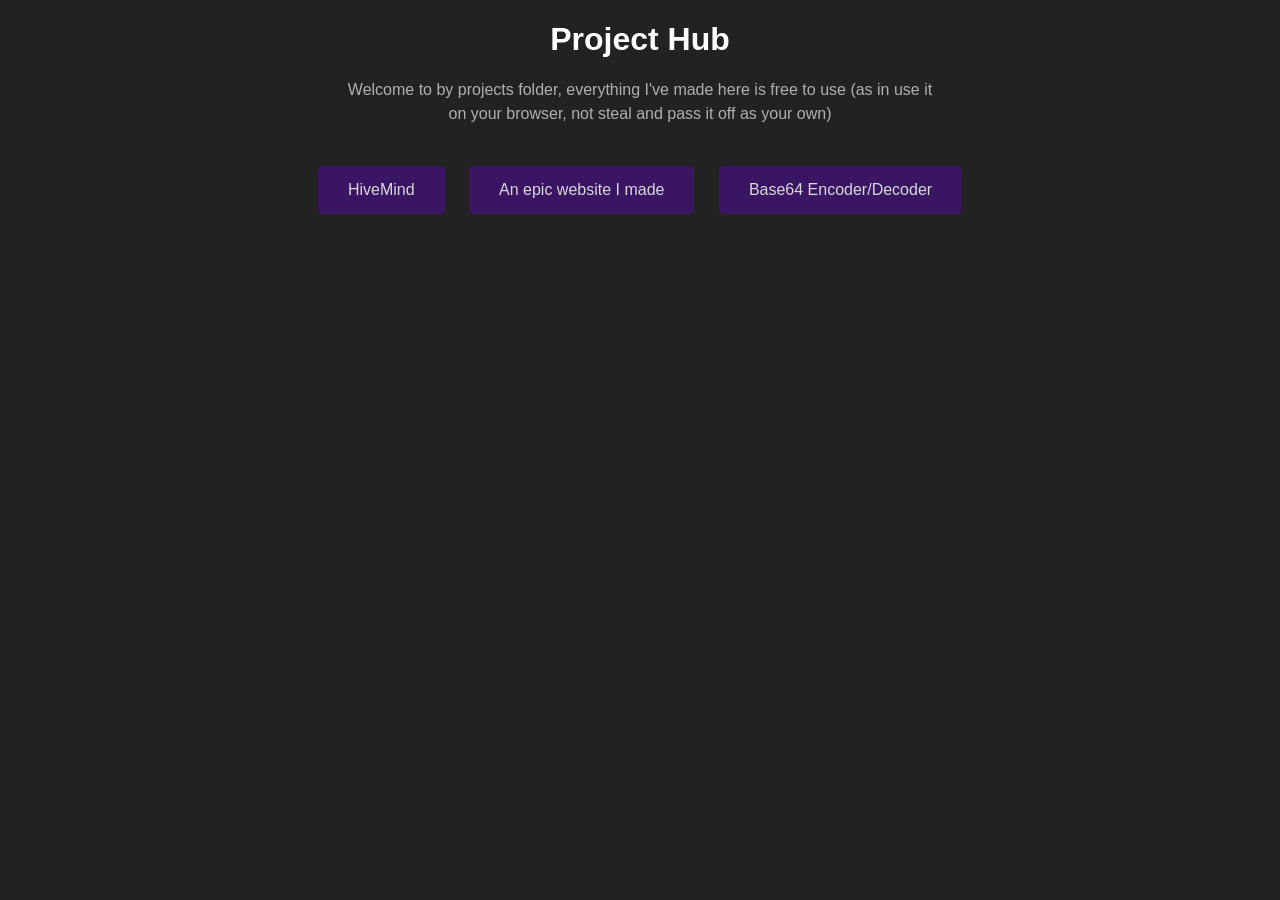
==== index.html @ d94891c3 "new website / hub re-design" ====
<!DOCTYPE html>
<html lang="en">
    <head>
        <meta charset="UTF-8">
        <meta name="viewport" content="width=device-width, initial-scale=1.0">
        <title>Project Hub</title>
        <style>
            body {
                font-family: Arial, Helvetica, sans-serif;
                text-align: center;
                margin: 20px;
                background-color: #222222;
                color: #b0b0b0;
            }
            h1 {
                color: #ffffff;
                margin-bottom: 20px
            }
            p {
                max-width: 600px;
                margin: 0 auto 30px auto;
                line-height: 1.5;
            }
            .button {
                display: inline-block;
                margin: 10px;
                padding: 15px 30px;
                font-size: 16px;
                color: #d8d8d8;
                background-color: #3a1564;
                text-decoration: none;
                border-radius: 5px;
                trainsition: opacity 0.2s ease-in-out;
            }
            .button:hover {
                opacity: 0.8;
            }
        </style>
    </head>
    <body>
        <h1>Project Hub</h1>
        <p>Welcome to by projects folder, everything I've made here is free to use (as in use it on your browser, not steal and pass it off as your own)</p>

        <a href="/hivemind" class="button">HiveMind</a>
        <a href="/my-website" class="button">An epic website I made</a>
        <a href="/base64-encoder-decoder" class="button">Base64 Encoder/Decoder</a>
    </body>
</html>
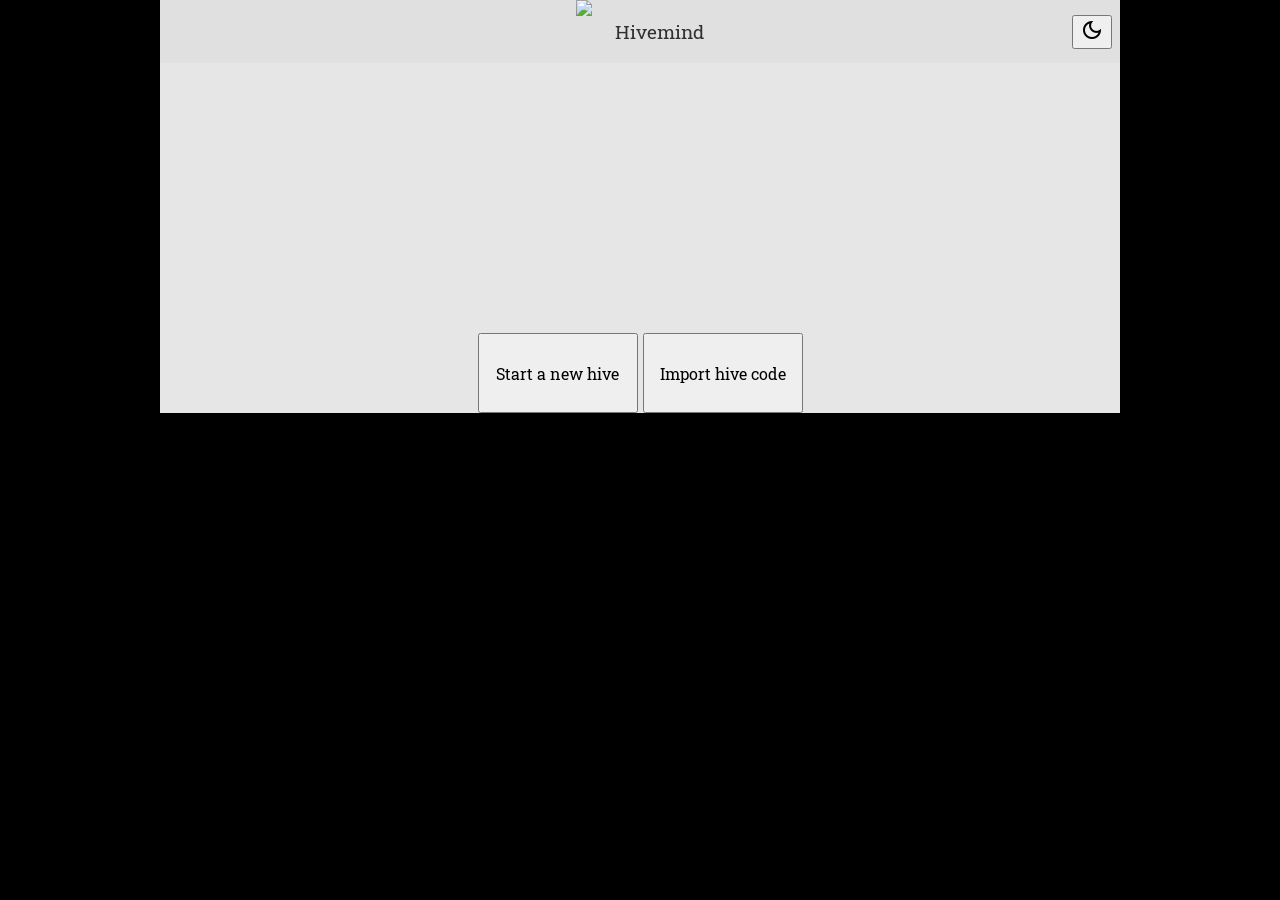
==== commit ca3d5905: "dsa" ====
--- a/index.html
+++ b/index.html
@@ -1,48 +1,363 @@
 <!DOCTYPE html>
 <html lang="en">
-    <head>
-        <meta charset="UTF-8">
-        <meta name="viewport" content="width=device-width, initial-scale=1.0">
-        <title>Project Hub</title>
-        <style>
-            body {
-                font-family: Arial, Helvetica, sans-serif;
-                text-align: center;
-                margin: 20px;
-                background-color: #222222;
-                color: #b0b0b0;
-            }
-            h1 {
-                color: #ffffff;
-                margin-bottom: 20px
-            }
-            p {
-                max-width: 600px;
-                margin: 0 auto 30px auto;
-                line-height: 1.5;
-            }
-            .button {
-                display: inline-block;
-                margin: 10px;
-                padding: 15px 30px;
-                font-size: 16px;
-                color: #d8d8d8;
-                background-color: #3a1564;
-                text-decoration: none;
-                border-radius: 5px;
-                trainsition: opacity 0.2s ease-in-out;
-            }
-            .button:hover {
-                opacity: 0.8;
-            }
-        </style>
-    </head>
-    <body>
-        <h1>Project Hub</h1>
-        <p>Welcome to by projects folder, everything I've made here is free to use (as in use it on your browser, not steal and pass it off as your own)</p>
-
-        <a href="/hivemind" class="button">HiveMind</a>
-        <a href="/my-website" class="button">An epic website I made</a>
-        <a href="/base64-encoder-decoder" class="button">Base64 Encoder/Decoder</a>
-    </body>
+<head>
+    <meta charset="UTF-8">
+    <meta http-equiv="X-UA-Compatible" content="IE=edge">
+    <meta name="viewport" content="width=device-width, height=device-height,  initial-scale=1.0, user-scalable=no;user-scalable=0;"/>
+    <meta property="og:type" content="website">
+    <meta property="og:site_name" content="hivemind">
+    <meta property="og:title" content="hivemind">
+    <meta property="og:description" content="create and share hives for bee swarm simulator!">
+    <meta property="og:image" content="https://t4styl.github.io/hivemind/assets/favicon_svg.svg">
+    <title>Hivemind</title>
+    <link rel="stylesheet" href="https://fonts.googleapis.com/css2?family=Material+Symbols+Outlined:opsz,wght,FILL,GRAD@20..48,100..700,0..1,-50..200" />
+    <link rel="stylesheet" href="style.css">
+    <link rel="icon" href="assets/favicon_svg.svg">
+</head>
+<body>
+    <header>
+        <img src="assets/favicon_svg.svg" id="hivemind_icon"/>
+        <p id="headerTitle">Hivemind</p>
+        <div id="darkToggle">
+            <button id="darkMode" data-status="active">
+                <span class="material-symbols-outlined button_dark">dark_mode</span>
+            </button>
+            <button id="lightMode" data-status="inactive">
+                <span class="material-symbols-outlined button_light">light_mode</span>
+            </button>
+        </div>
+    </header>
+    <div id="menu" data-status="active">
+        <div class="canvasContainer"></div>
+        <div class="toolPanel">
+            <button id="appButton-1" class="appButton">Start a new hive</button>
+            <button id="appButton-2" class="appButton" data-status="inactive">Continue working on saved hive</button>
+            <button id="appButton-3" class="appButton">Import hive code</button>
+        </div>
+    </div>
+    <div id="app" data-status="inactive">
+        <div class="canvasContainer"></div>
+        <div class="beePanel">
+            <div id="multSeltCon"></div>
+            <div id="general">
+                <div class="beeHead">
+                    <p class="beeTitle">General</p>
+                    <button id="generalMax" class="minMax" data-status="inactive">
+                        <span class="material-symbols-outlined">
+                        add
+                        </span>
+                    </button>
+                    <button id="generalMin" class="minMax" data-status="active">
+                        <span class="material-symbols-outlined">
+                        remove
+                        </span>
+                    </button>
+                </div>
+                <div id="bees-general" class="bee-section" data-status="active">
+                    <button id="btn-U">Empty slot</button>
+                    <button id="btn-LVL">Set Level</button>
+                    <button id="btn-FLIP">Flip Gifted Value</button>
+                    <button id="removeBeequip">Remove Beequip</button>
+                </div>
+            </div>
+            <div id="commonBees">
+                <div class="beeHead">
+                    <p class="beeTitle">Common Bees</p>
+                    <button id="commonMax" class="minMax" data-status="inactive">
+                        <span class="material-symbols-outlined">
+                        add
+                        </span>
+                    </button>
+                    <button id="commonMin" class="minMax" data-status="active">
+                        <span class="material-symbols-outlined">
+                        remove
+                        </span>
+                    </button>
+                </div>
+                <div id="bees-common" class="bee-section" data-status="active">
+                    <button id="btn-BA">Basic Bee</button>
+                </div>
+            </div>
+            <div id="rareBees">
+                <div class="beeHead">
+                    <p class="beeTitle">Rare Bees</p>
+                    <button id="rareMax" class="minMax" data-status="inactive">
+                        <span class="material-symbols-outlined">
+                        add
+                        </span>
+                    </button>
+                    <button id="rareMin" class="minMax" data-status="active">
+                        <span class="material-symbols-outlined">
+                        remove
+                        </span>
+                    </button>
+                </div>
+                <div id="bees-rare" class="bee-section" data-status="active">
+                    <button id="btn-BO">Bomber Bee</button>
+                    <button id="btn-BR">Brave Bee</button>
+                    <button id="btn-BU">Bumble Bee</button>
+                    <button id="btn-CO">Cool Bee</button>
+                    <button id="btn-HA">Hasty Bee</button>
+                    <button id="btn-LO">Looker Bee</button>
+                    <button id="btn-RA">Rad Bee</button>
+                    <button id="btn-RAS">Rascal Bee</button>
+                    <button id="btn-ST">Stubborn Bee</button>
+                </div>
+            </div>
+            <div id="epicBees">
+                <div class="beeHead">
+                    <p class="beeTitle">Epic Bees</p>
+                    <button id="epicMax" class="minMax" data-status="inactive">
+                        <span class="material-symbols-outlined">
+                        add
+                        </span>
+                    </button>
+                    <button id="epicMin" class="minMax" data-status="active">
+                        <span class="material-symbols-outlined">
+                        remove
+                        </span>
+                    </button>
+                </div>
+                <div id="bees-epic" class="bee-section" data-status="active">
+                    <button id="btn-BUB">Bubble Bee</button>
+                    <button id="btn-BUC">Bucko Bee</button>
+                    <button id="btn-COM">Commander Bee</button>
+                    <button id="btn-DE">Demo Bee</button>
+                    <button id="btn-EX">Exhausted Bee</button>
+                    <button id="btn-FI">Fire Bee</button>
+                    <button id="btn-FR">Frosty Bee</button>
+                    <button id="btn-HO">Honey Bee</button>
+                    <button id="btn-RAG">Rage Bee</button>
+                    <button id="btn-RI">Riley Bee</button>
+                    <button id="btn-SH">Shocked Bee</button>
+                </div>
+            </div>
+            <div id="legendBees">
+                <div class="beeHead">
+                    <p class="beeTitle">Legendary Bees</p>
+                    <button id="legendMax" class="minMax" data-status="inactive">
+                        <span class="material-symbols-outlined">
+                        add
+                        </span>
+                    </button>
+                    <button id="legendMin" class="minMax" data-status="active">
+                        <span class="material-symbols-outlined">
+                        remove
+                        </span>
+                    </button>
+                </div>
+                <div id="bees-legend" class="bee-section" data-status="active">
+                    <button id="btn-BAB">Baby Bee</button>
+                    <button id="btn-CA">Carpenter Bee</button>
+                    <button id="btn-DEM">Demon Bee</button>
+                    <button id="btn-DI">Diamond Bee</button>
+                    <button id="btn-LI">Lion Bee</button>
+                    <button id="btn-MU">Music Bee</button>
+                    <button id="btn-NI">Ninja Bee</button>
+                    <button id="btn-SHY">Shy Bee</button>
+                </div>
+            </div>
+            <div id="mythicBees">
+                <div class="beeHead">
+                    <p class="beeTitle">Mythic Bees</p>
+                    <button id="mythicMax" class="minMax" data-status="inactive">
+                        <span class="material-symbols-outlined">
+                        add
+                        </span>
+                    </button>
+                    <button id="mythicMin" class="minMax" data-status="active">
+                        <span class="material-symbols-outlined">
+                        remove
+                        </span>
+                    </button>
+                </div>
+                <div id="bees-mythic" class="bee-section" data-status="active">
+                    <button id="btn-BUO">Buoyant Bee</button>
+                    <button id="btn-FU">Fuzzy Bee</button>
+                    <button id="btn-PR">Precise Bee</button>
+                    <button id="btn-SP">Spicy Bee</button>
+                    <button id="btn-TA">Tadpole Bee</button>
+                    <button id="btn-VE">Vector Bee</button>
+                </div>
+            </div>
+            <div id="eventBees">
+                <div class="beeHead">
+                    <p class="beeTitle">Event Bees</p>
+                    <button id="eventMax" class="minMax" data-status="inactive">
+                        <span class="material-symbols-outlined">
+                        add
+                        </span>
+                    </button>
+                    <button id="eventMin" class="minMax" data-status="active">
+                        <span class="material-symbols-outlined">
+                        remove
+                        </span>
+                    </button>
+                </div>
+                <div id="bees-event" class="bee-section" data-status="active">
+                    <button id="btn-BE">Bear Bee</button>
+                    <button id="btn-COB">Cobalt Bee</button>
+                    <button id="btn-CR">Crimson Bee</button>
+                    <button id="btn-FE">Festive Bee</button>
+                    <button id="btn-GU">Gummy Bee</button>
+                    <button id="btn-PH">Photon Bee</button>
+                    <button id="btn-PU">Puppy Bee</button>
+                    <button id="btn-TAB">Tabby Bee</button>
+                    <button id="btn-VI">Vicious Bee</button>
+                    <button id="btn-WI">Windy Bee</button>
+                    <button id="btn-DIG">Digital Bee</button>
+                </div>
+            </div>
+            <div id="mutations">
+                <div class="beeHead">
+                    <p class="beeTitle">Mutations</p>
+                    <button id="mutationMax" class="minMax" data-status="inactive">
+                        <span class="material-symbols-outlined">
+                        add
+                        </span>
+                    </button>
+                    <button id="mutationMin" class="minMax" data-status="active">
+                        <span class="material-symbols-outlined">
+                        remove
+                        </span>
+                    </button>
+                </div>
+                <div id="bees-mutation" class="bee-section" data-status="active">
+                    <button id="btn-AT">Attack</button>
+                    <button id="btn-CAM">Convert Amount</button>
+                    <button id="btn-GA">Gather Amount</button>
+                    <button id="btn-EN">Energy</button>
+                    <button id="btn-BAR">Bee Ability Rate</button>
+                    <button id="btn-CC">Critical Chance</button>
+                    <button id="btn-BMS">Movement Speed</button>
+                    <button id="btn-IC">Instant Conversion</button>
+                </div>
+            </div>
+            <div id="beequips">
+                <div class="beeHead">
+                    <p class="beeTitle">Beequips - Normal</p>
+                    <button id="beequipMax" class="minMax" data-status="inactive">
+                        <span class="material-symbols-outlined">
+                        add
+                        </span>
+                    </button>
+                    <button id="beequipMin" class="minMax" data-status="active">
+                        <span class="material-symbols-outlined">
+                        remove
+                        </span>
+                    </button>
+                </div>
+                <div id="bees-beequip" class="bee-section" data-status="active">
+                    <button id="btn-AU">Autumn Sunhat</button>
+                    <button id="btn-BANG">Bang Snap</button>
+                    <button id="btn-BEAD">Bead Lizard</button>
+                    <button id="btn-BER">Beret</button>
+                    <button id="btn-BAN">Bandage</button>
+                    <button id="btn-BOT">Bottle Cap</button>
+                    <button id="btn-CAMO">Camo Bandana</button>
+                    <button id="btn-CAMP">Camphor Lip Balm</button>
+                    <button id="btn-CAN">Candy Ring</button>
+                    <button id="btn-CH">Charm Bracelet</button>
+                    <button id="btn-DEMO">Demon Talisman</button>
+                    <button id="btn-KA">Kazoo</button>
+                    <button id="btn-LE">Lei</button>
+                    <button id="btn-PA">Paperclip</button>
+                    <button id="btn-PIN">Pink Eraser</button>
+                    <button id="btn-PI">Pink Shades</button>
+                    <button id="btn-RO">Rose Headband</button>
+                    <button id="btn-SM">Smiley Sticker</button>
+                    <button id="btn-SW">Sweatband</button>
+                    <button id="btn-TH">Thimble</button>
+                    <button id="btn-THU">Thumbtack</button>
+                    <button id="btn-WH">Whistle</button>
+                </div>
+            </div>
+            <div id="beesmas">
+                <div class="beeHead">
+                    <p class="beeTitle">Beequips - Beesmas</p>
+                    <button id="beesmasMax" class="minMax" data-status="inactive">
+                        <span class="material-symbols-outlined">
+                        add
+                        </span>
+                    </button>
+                    <button id="beesmasMin" class="minMax" data-status="active">
+                        <span class="material-symbols-outlined">
+                        remove
+                        </span>
+                    </button>
+                </div>
+                <div id="bees-beesmas" class="bee-section" data-status="active">
+                    <button id="btn-BEE">Beesmas Top</button>
+                    <button id="btn-BEES">Beesmas Tree Hat</button>
+                    <button id="btn-BUBB">Bubble Light</button>
+                    <button id="btn-EL">Elf Cap</button>
+                    <button id="btn-ELE">Electric Candle</button>
+                    <button id="btn-FES">Festive Wreath</button>
+                    <button id="btn-ICI">Icicles</button>
+                    <button id="btn-LU">Lump Of Coal</button>
+                    <button id="btn-PAP">Paper Angel</button>
+                    <button id="btn-PINE">Pinecone</button>
+                    <button id="btn-PO">Poinsettia</button>
+                    <button id="btn-RE">Reindeer Antlers</button>
+                    <button id="btn-SI">Single Mitten</button>
+                    <button id="btn-SN">Snow Tiara</button>
+                    <button id="btn-SNO">Snowglobe</button>
+                    <button id="btn-TO">Toy Horn</button>
+                    <button id="btn-TOY">Toy Drum</button>
+                    <button id="btn-WA">Warm Scarf</button>
+                    <button id="btn-PE">Peppermint Antennas</button>
+                </div>
+            </div>
+            <div id="unreleased">
+                <div class="beeHead">
+                    <p class="beeTitle">Beequips - Unreleased</p>
+                    <button id="unreleasedMax" class="minMax" data-status="inactive">
+                        <span class="material-symbols-outlined">
+                        add
+                        </span>
+                    </button>
+                    <button id="unreleasedMin" class="minMax" data-status="active">
+                        <span class="material-symbols-outlined">
+                        remove
+                        </span>
+                    </button>
+                </div>
+                <div id="bees-unreleased" class="bee-section" data-status="active">
+                    <button id="btn-SPS">Six-Point Shuriken</button>
+                    <button id="btn-PL">Pan Lid</button>
+                    <button id="btn-PB">Pink Bow</button>
+                    <button id="btn-OFF">Orange Flip Flop</button>
+                    <button id="btn-HH">Heroic Helm</button>
+                    <button id="btn-FGS">Fidget Spinner</button>
+                    <button id="btn-SC">Safety Cone</button>
+                    <button id="btn-CB">Charity Bracelet</button>
+                    <button id="btn-RS">Round Spectacles</button>
+                    <button id="btn-SH">Shell Necklace</button>
+                    <button id="btn-BKM">Beekeeper's Medal</button>
+                    <button id="btn-MFP">Monster Finger Puppet</button>
+                </div>
+            </div>
+            <br>
+        </div>
+        <div class="toolPanel">
+            <div class="left">
+                <button id="menuButton">Back to menu</button>
+            </div>
+            <div class="center">
+                <button id="addSlot">Add a slot</button>
+                <button id="removeSlot">Remove a slot</button>
+                <button id="changeName">Edit hive name</button>
+            </div>
+            <div class="right">
+                <button id="exportImg">Export as image</button>
+                <button id="exportTxt">Export as string</button>
+                <button id="saveHive">Save hive</button>
+                <p id="savedText" style="opacity: 0; display:inline">saved!</p>
+            </div>
+        </div>
+    </div>
+</body>
+<script src="https://cdnjs.cloudflare.com/ajax/libs/p5.js/1.4.2/p5.min.js"></script>
+<script src="drawHive.js"></script>
+<script src="main.js"></script>
 </html>
--- a/style.css
+++ b/style.css
@@ -0,0 +1,206 @@
+@import url('https://fonts.googleapis.com/css2?family=Roboto+Slab&display=swap');
+
+:root {
+    --bg-light: #e6e6e6;
+    --text-light: #313131;
+    --header-light: #e0e0e0;
+    --header-dark: #1f1f1f;
+}
+
+html {
+    background: black;
+    height: 100vh;
+}
+
+body {
+    background: var(--bg-light);
+    color: var(--text-light);
+    max-width: 960px;
+    max-height: 95%;
+    margin: auto;
+    font-family: 'Roboto Slab', serif;
+    transition: background 0.5s, color 0.5s;
+    overflow: hidden;
+}
+
+.dark-mode {
+    background: var(--text-light);
+    color: var(--bg-light);
+}
+
+#darkToggle > button {
+    position: absolute;
+    transition: display 0.1s;
+    position: absolute;
+    right: 8px;
+    top: 50%;
+    transform: translate(0, -50%);
+}
+
+header {
+    display: flex;
+    background: var(--header-light);
+    color: inherit;
+    justify-content: center;
+    position: relative;
+    font-size: 1.5vw;
+}
+
+.dark-mode header {
+    background: var(--header-dark);
+    transition: background 0.1s;
+}
+
+#app, #menu {
+    background: inherit;
+    height: 100%;
+    /* height: 100vh; */
+    display: grid;
+    grid-template-columns: repeat(4, 1fr);
+    grid-template-rows: repeat(4, 1fr);
+}
+
+#menu {
+    grid-template-areas: 
+        'canvas canvas canvas canvas'
+        'canvas canvas canvas canvas'
+        'canvas canvas canvas canvas'
+        'toolPanel toolPanel toolPanel toolPanel';
+    gap: 10px;
+}
+
+#app {
+    grid-template-areas: 
+        'canvas canvas beePanel beePanel'
+        'canvas canvas beePanel beePanel'
+        'canvas canvas beePanel beePanel'
+        'toolPanel toolPanel toolPanel toolPanel';
+    gap: 10px;
+}
+
+[data-status~='inactive'] {
+    display: none !important;
+}
+
+#lightMode {
+    background: var(--text-light);
+}
+
+.button_light {
+    color: var(--bg-light);
+}
+
+.beePanel {
+    grid-area: beePanel;
+    overflow-y: hidden;
+    max-height: 567px;
+    overflow-y: auto;
+}
+
+.canvasContainer {
+    grid-area: canvas;
+}
+
+.toolPanel {
+    grid-area: toolPanel;
+    display: flex;
+    align-items: center;
+    justify-content: center;
+    column-gap: 5px;
+    height: 100%;
+}
+
+canvas {
+    position: relative;
+    /*top: 57px; */
+    /* transform: translateX(-50%); */
+    border-radius: 7.5px;
+    /* min-width: 0px; */
+}
+
+.toolPanel button {
+    height: 1.5rem;
+}
+
+.toolPanel:has(#appButton-1) {
+    justify-content: center;
+}
+
+#app .toolPanel {
+    max-height: 50%;
+}
+
+button {
+    font-family: 'Roboto Slab', serif;
+    -webkit-touch-callout: none;
+    -webkit-user-select: none;
+    -moz-user-select: none;
+    -ms-user-select: none;
+    user-select: none;
+}
+
+.dark-mode #lightMode {
+    background: var(--text-light);
+    color: var(--bg-light);
+    transition: background 0.1s, color 0.1s;
+}
+
+#appButton-1, #appButton-2, #appButton-3 {
+    width: 10rem;
+    height: 5rem;
+    font-size: 1rem;
+}
+
+.dark-mode button {
+    background: var(--text-light);
+    color: var(--bg-light);
+}
+
+#hivemind_icon {
+    width: 3vw;
+}
+
+#savedText {
+    -webkit-touch-callout: none;
+    -webkit-user-select: none;
+    -moz-user-select: none;
+    -ms-user-select: none;
+    user-select: none;
+}
+
+.left {
+    margin-left: 15px;
+    margin-right: auto;
+}
+
+.right {
+    margin-right: 15px;
+    margin-left: auto;
+}
+
+.beeHead {
+    position: relative;
+}
+
+.minMax {
+    position: absolute;
+    background: transparent !important;
+    border: 0 !important;
+    right: 10px;
+    transform: translateY(-132.5%);
+}
+
+#giftedSelect {
+    float: right;
+    transform: translate(0%, -100%);
+}
+
+#bees-general *, #bees-common *, #bees-rare *, #bees-epic *, #bees-legend *, #bees-mythic *, #bees-event *, #bees-mutation *, #bees-beequip *, #bees-beesmas *, #bees-unreleased * {
+    width: 32%;
+}
+
+@keyframes save-fadeout {
+    to {
+        opacity: 0;
+    }
+}
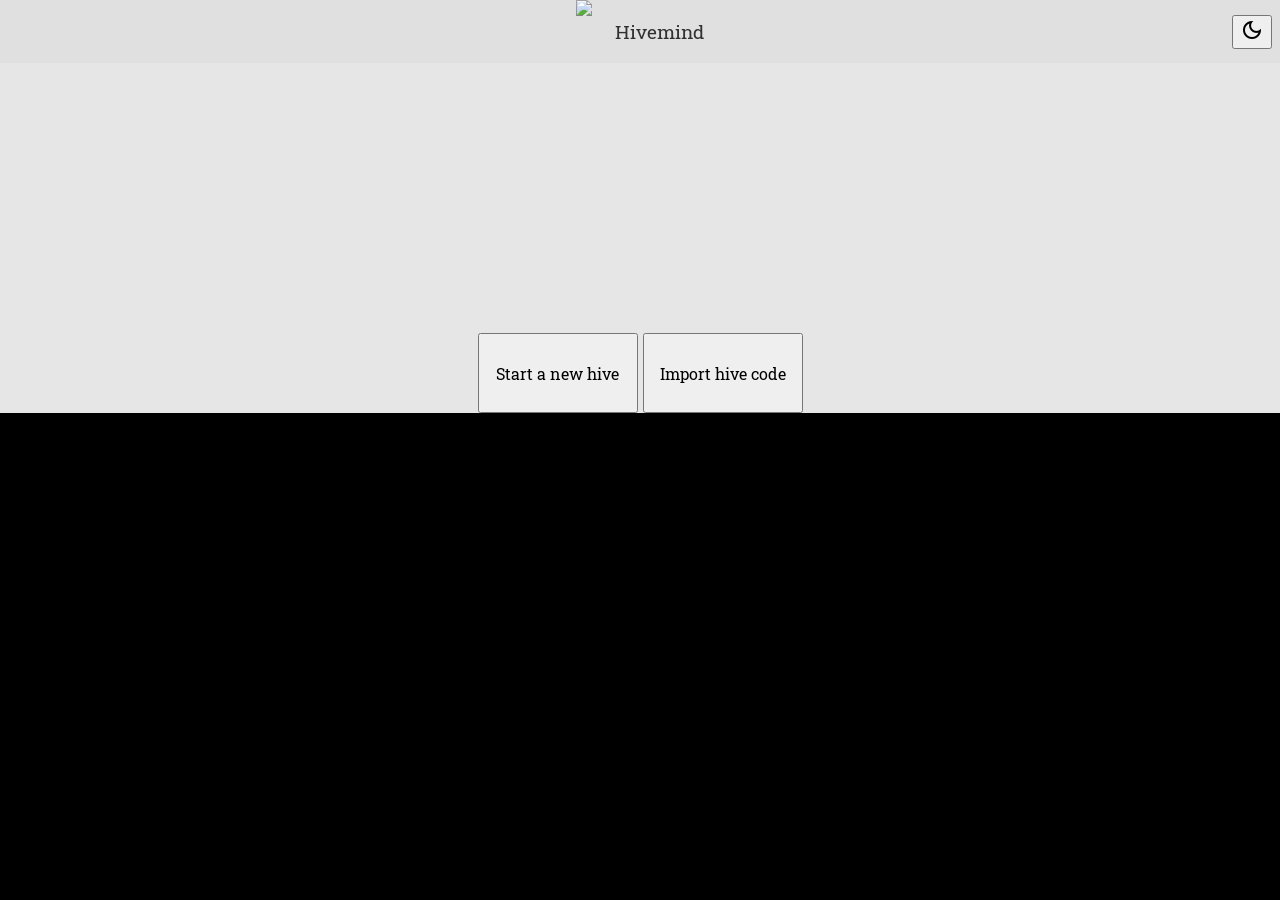
==== commit d8be0aaf: "big update test" ====
--- a/index.html
+++ b/index.html
@@ -38,28 +38,8 @@
     <div id="app" data-status="inactive">
         <div class="canvasContainer"></div>
         <div class="beePanel">
-            <div id="multSeltCon"></div>
-            <div id="general">
-                <div class="beeHead">
-                    <p class="beeTitle">General</p>
-                    <button id="generalMax" class="minMax" data-status="inactive">
-                        <span class="material-symbols-outlined">
-                        add
-                        </span>
-                    </button>
-                    <button id="generalMin" class="minMax" data-status="active">
-                        <span class="material-symbols-outlined">
-                        remove
-                        </span>
-                    </button>
-                </div>
-                <div id="bees-general" class="bee-section" data-status="active">
-                    <button id="btn-U">Empty slot</button>
-                    <button id="btn-LVL">Set Level</button>
-                    <button id="btn-FLIP">Flip Gifted Value</button>
-                    <button id="removeBeequip">Remove Beequip</button>
-                </div>
-            </div>
+            <!-- Column 1: Bees -->
+            <div class="bee-col">
             <div id="commonBees">
                 <div class="beeHead">
                     <p class="beeTitle">Common Bees</p>
@@ -208,31 +188,9 @@
                     <button id="btn-DIG">Digital Bee</button>
                 </div>
             </div>
-            <div id="mutations">
-                <div class="beeHead">
-                    <p class="beeTitle">Mutations</p>
-                    <button id="mutationMax" class="minMax" data-status="inactive">
-                        <span class="material-symbols-outlined">
-                        add
-                        </span>
-                    </button>
-                    <button id="mutationMin" class="minMax" data-status="active">
-                        <span class="material-symbols-outlined">
-                        remove
-                        </span>
-                    </button>
-                </div>
-                <div id="bees-mutation" class="bee-section" data-status="active">
-                    <button id="btn-AT">Attack</button>
-                    <button id="btn-CAM">Convert Amount</button>
-                    <button id="btn-GA">Gather Amount</button>
-                    <button id="btn-EN">Energy</button>
-                    <button id="btn-BAR">Bee Ability Rate</button>
-                    <button id="btn-CC">Critical Chance</button>
-                    <button id="btn-BMS">Movement Speed</button>
-                    <button id="btn-IC">Instant Conversion</button>
-                </div>
-            </div>
+            </div>
+            <!-- Column 2: Beequips -->
+            <div class="bee-col">
             <div id="beequips">
                 <div class="beeHead">
                     <p class="beeTitle">Beequips - Normal</p>
@@ -337,7 +295,57 @@
                     <button id="btn-MFP">Monster Finger Puppet</button>
                 </div>
             </div>
-            <br>
+            </div>
+            <!-- Column 3: General + Mutations -->
+            <div class="bee-col">
+            <div id="multSeltCon"></div>
+            <div id="general">
+                <div class="beeHead">
+                    <p class="beeTitle">General</p>
+                    <button id="generalMax" class="minMax" data-status="inactive">
+                        <span class="material-symbols-outlined">
+                        add
+                        </span>
+                    </button>
+                    <button id="generalMin" class="minMax" data-status="active">
+                        <span class="material-symbols-outlined">
+                        remove
+                        </span>
+                    </button>
+                </div>
+                <div id="bees-general" class="bee-section" data-status="active">
+                    <button id="btn-U">Empty slot</button>
+                    <button id="btn-LVL">Set Level</button>
+                    <button id="btn-FLIP">Flip Gifted Value</button>
+                    <button id="removeBeequip">Remove Beequip</button>
+                </div>
+            </div>
+            <div id="mutations">
+                <div class="beeHead">
+                    <p class="beeTitle">Mutations</p>
+                    <button id="mutationMax" class="minMax" data-status="inactive">
+                        <span class="material-symbols-outlined">
+                        add
+                        </span>
+                    </button>
+                    <button id="mutationMin" class="minMax" data-status="active">
+                        <span class="material-symbols-outlined">
+                        remove
+                        </span>
+                    </button>
+                </div>
+                <div id="bees-mutation" class="bee-section" data-status="active">
+                    <button id="btn-AT">Attack</button>
+                    <button id="btn-CAM">Convert Amount</button>
+                    <button id="btn-GA">Gather Amount</button>
+                    <button id="btn-EN">Energy</button>
+                    <button id="btn-BAR">Bee Ability Rate</button>
+                    <button id="btn-CC">Critical Chance</button>
+                    <button id="btn-BMS">Movement Speed</button>
+                    <button id="btn-IC">Instant Conversion</button>
+                </div>
+            </div>
+            </div>
         </div>
         <div class="toolPanel">
             <div class="left">
--- a/style.css
+++ b/style.css
@@ -15,7 +15,7 @@
 body {
     background: var(--bg-light);
     color: var(--text-light);
-    max-width: 960px;
+    max-width: 1300px;
     max-height: 95%;
     margin: auto;
     font-family: 'Roboto Slab', serif;
@@ -70,10 +70,11 @@
 }
 
 #app {
-    grid-template-areas: 
-        'canvas canvas beePanel beePanel'
-        'canvas canvas beePanel beePanel'
-        'canvas canvas beePanel beePanel'
+    grid-template-columns: 472px 1fr 1fr 1fr;
+    grid-template-areas:
+        'canvas beePanel beePanel beePanel'
+        'canvas beePanel beePanel beePanel'
+        'canvas beePanel beePanel beePanel'
         'toolPanel toolPanel toolPanel toolPanel';
     gap: 10px;
 }
@@ -92,9 +93,17 @@
 
 .beePanel {
     grid-area: beePanel;
-    overflow-y: hidden;
+    display: flex;
+    flex-direction: row;
+    gap: 5px;
+    overflow: hidden;
     max-height: 567px;
+}
+
+.bee-col {
+    flex: 1;
     overflow-y: auto;
+    min-width: 0;
 }
 
 .canvasContainer {
@@ -199,6 +208,30 @@
     width: 32%;
 }
 
+#bees-common button, #bees-rare button, #bees-epic button,
+#bees-legend button, #bees-mythic button, #bees-event button,
+#bees-beequip button, #bees-beesmas button, #bees-unreleased button {
+    display: flex;
+    flex-direction: column;
+    align-items: center;
+    justify-content: center;
+    gap: 3px;
+    height: auto;
+    padding: 5px 2px;
+    font-size: 0.65rem;
+    line-height: 1.2;
+    text-align: center;
+}
+
+#bees-common button img, #bees-rare button img, #bees-epic button img,
+#bees-legend button img, #bees-mythic button img, #bees-event button img,
+#bees-beequip button img, #bees-beesmas button img, #bees-unreleased button img {
+    width: 38px;
+    height: 38px;
+    object-fit: contain;
+    pointer-events: none;
+}
+
 @keyframes save-fadeout {
     to {
         opacity: 0;
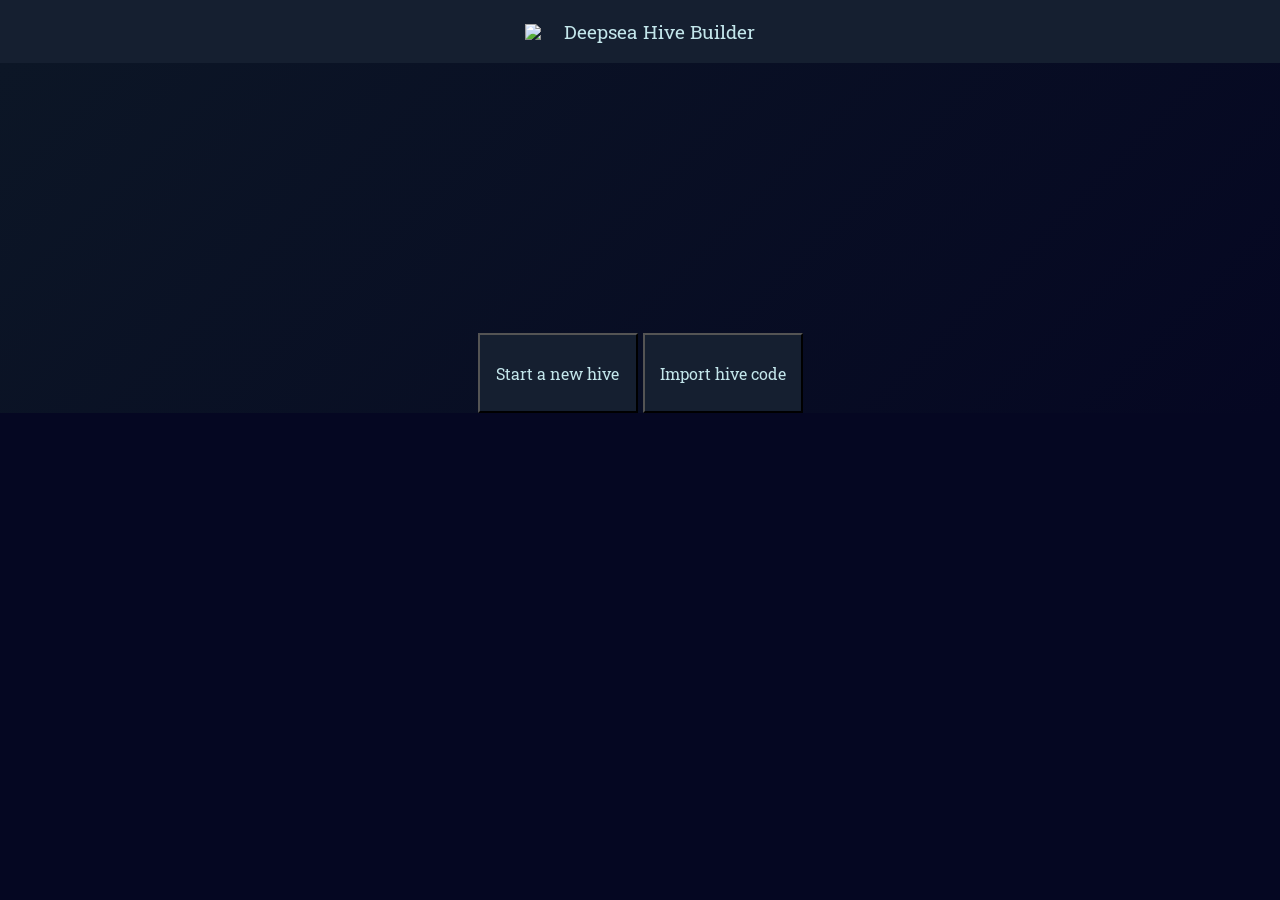
==== commit 4348fe47: "style" ====
--- a/index.html
+++ b/index.html
@@ -5,27 +5,19 @@
     <meta http-equiv="X-UA-Compatible" content="IE=edge">
     <meta name="viewport" content="width=device-width, height=device-height,  initial-scale=1.0, user-scalable=no;user-scalable=0;"/>
     <meta property="og:type" content="website">
-    <meta property="og:site_name" content="hivemind">
-    <meta property="og:title" content="hivemind">
+    <meta property="og:site_name" content="Deepsea Hive Builder">
+    <meta property="og:title" content="Deepsea Hive Builder">
     <meta property="og:description" content="create and share hives for bee swarm simulator!">
-    <meta property="og:image" content="https://t4styl.github.io/hivemind/assets/favicon_svg.svg">
-    <title>Hivemind</title>
+    <meta property="og:image" content="https://t4styl.github.io/hivemind/assets/deepsea_hive_builder.png">
+    <title>Deepsea Hive Builder</title>
     <link rel="stylesheet" href="https://fonts.googleapis.com/css2?family=Material+Symbols+Outlined:opsz,wght,FILL,GRAD@20..48,100..700,0..1,-50..200" />
     <link rel="stylesheet" href="style.css">
-    <link rel="icon" href="assets/favicon_svg.svg">
+    <link rel="icon" href="assets/deepsea_hive_builder.png">
 </head>
 <body>
     <header>
-        <img src="assets/favicon_svg.svg" id="hivemind_icon"/>
-        <p id="headerTitle">Hivemind</p>
-        <div id="darkToggle">
-            <button id="darkMode" data-status="active">
-                <span class="material-symbols-outlined button_dark">dark_mode</span>
-            </button>
-            <button id="lightMode" data-status="inactive">
-                <span class="material-symbols-outlined button_light">light_mode</span>
-            </button>
-        </div>
+        <img src="assets/deepsea_hive_builder.png" id="hivemind_icon"/>
+        <p id="headerTitle">Deepsea Hive Builder</p>
     </header>
     <div id="menu" data-status="active">
         <div class="canvasContainer"></div>
--- a/style.css
+++ b/style.css
@@ -1,54 +1,36 @@
 @import url('https://fonts.googleapis.com/css2?family=Roboto+Slab&display=swap');
 
 :root {
-    --bg-light: #e6e6e6;
-    --text-light: #313131;
-    --header-light: #e0e0e0;
-    --header-dark: #1f1f1f;
+    --bg: #0C1626;
+    --bg-dark: #050722;
+    --secondary: #151f30;
+    --accent: #287882;
+    --text: #C3E6EB;
 }
 
 html {
-    background: black;
+    background: #050722;
     height: 100vh;
 }
 
 body {
-    background: var(--bg-light);
-    color: var(--text-light);
+    background: linear-gradient(135deg, #0C1626, #050722);
+    color: var(--text);
     max-width: 1300px;
     max-height: 95%;
     margin: auto;
     font-family: 'Roboto Slab', serif;
-    transition: background 0.5s, color 0.5s;
     overflow: hidden;
 }
 
-.dark-mode {
-    background: var(--text-light);
-    color: var(--bg-light);
-}
-
-#darkToggle > button {
-    position: absolute;
-    transition: display 0.1s;
-    position: absolute;
-    right: 8px;
-    top: 50%;
-    transform: translate(0, -50%);
-}
-
 header {
     display: flex;
-    background: var(--header-light);
+    background: var(--secondary);
     color: inherit;
     justify-content: center;
+    align-items: center;
     position: relative;
     font-size: 1.5vw;
-}
-
-.dark-mode header {
-    background: var(--header-dark);
-    transition: background 0.1s;
 }
 
 #app, #menu {
@@ -61,7 +43,7 @@
 }
 
 #menu {
-    grid-template-areas: 
+    grid-template-areas:
         'canvas canvas canvas canvas'
         'canvas canvas canvas canvas'
         'canvas canvas canvas canvas'
@@ -83,14 +65,6 @@
     display: none !important;
 }
 
-#lightMode {
-    background: var(--text-light);
-}
-
-.button_light {
-    color: var(--bg-light);
-}
-
 .beePanel {
     grid-area: beePanel;
     display: flex;
@@ -121,10 +95,7 @@
 
 canvas {
     position: relative;
-    /*top: 57px; */
-    /* transform: translateX(-50%); */
     border-radius: 7.5px;
-    /* min-width: 0px; */
 }
 
 .toolPanel button {
@@ -141,6 +112,8 @@
 
 button {
     font-family: 'Roboto Slab', serif;
+    background: var(--secondary);
+    color: var(--text);
     -webkit-touch-callout: none;
     -webkit-user-select: none;
     -moz-user-select: none;
@@ -148,25 +121,15 @@
     user-select: none;
 }
 
-.dark-mode #lightMode {
-    background: var(--text-light);
-    color: var(--bg-light);
-    transition: background 0.1s, color 0.1s;
-}
-
 #appButton-1, #appButton-2, #appButton-3 {
     width: 10rem;
     height: 5rem;
     font-size: 1rem;
 }
 
-.dark-mode button {
-    background: var(--text-light);
-    color: var(--bg-light);
-}
-
 #hivemind_icon {
     width: 3vw;
+    height: auto;
 }
 
 #savedText {
@@ -200,8 +163,17 @@
 }
 
 #giftedSelect {
+    display: flex;
+    flex-direction: row-reverse;
+    align-items: center;
+    gap: 4px;
     float: right;
     transform: translate(0%, -100%);
+}
+
+.bee-section {
+    display: flex;
+    flex-wrap: wrap;
 }
 
 #bees-general *, #bees-common *, #bees-rare *, #bees-epic *, #bees-legend *, #bees-mythic *, #bees-event *, #bees-mutation *, #bees-beequip *, #bees-beesmas *, #bees-unreleased * {
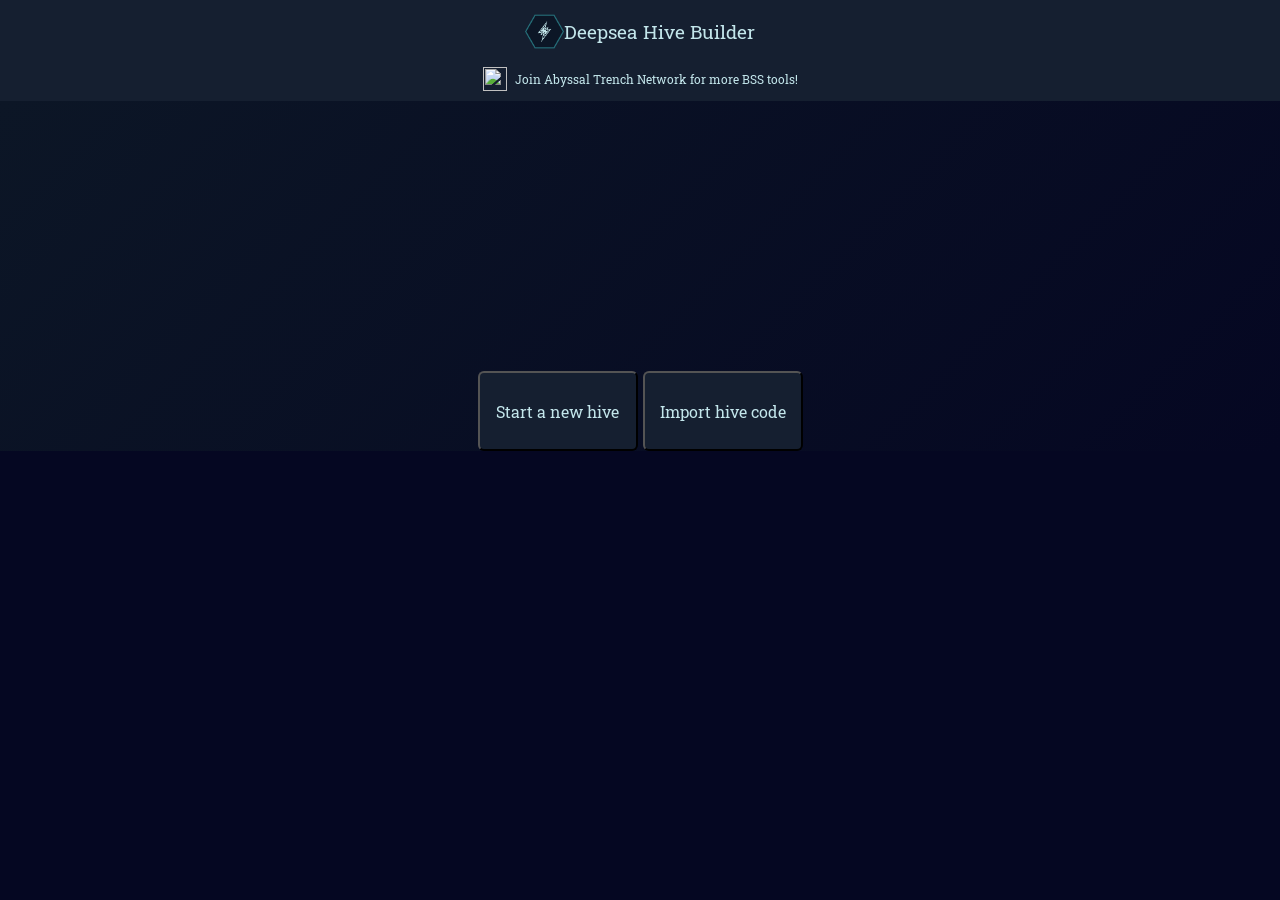
==== commit 30db7e91: "qol" ====
--- a/index.html
+++ b/index.html
@@ -19,6 +19,22 @@
         <img src="assets/deepsea_hive_builder.png" id="hivemind_icon"/>
         <p id="headerTitle">Deepsea Hive Builder</p>
     </header>
+    <div id="modal-overlay">
+        <div id="modal-box">
+            <p id="modal-message"></p>
+            <input id="modal-input" type="text" autocomplete="off" />
+            <div id="modal-buttons">
+                <button id="modal-cancel">Cancel</button>
+                <button id="modal-ok">OK</button>
+            </div>
+        </div>
+    </div>
+    <footer>
+        <a href="https://discord.gg/QWeGutM76U" target="_blank">
+            <img src="assets/atn.webp" id="atn_icon"/>
+            Join Abyssal Trench Network for more BSS tools!
+        </a>
+    </footer>
     <div id="menu" data-status="active">
         <div class="canvasContainer"></div>
         <div class="toolPanel">
@@ -306,10 +322,14 @@
                     </button>
                 </div>
                 <div id="bees-general" class="bee-section" data-status="active">
+                    <button id="selectAll">Select All</button>
                     <button id="btn-U">Empty slot</button>
                     <button id="btn-LVL">Set Level</button>
                     <button id="btn-FLIP">Flip Gifted Value</button>
                     <button id="removeBeequip">Remove Beequip</button>
+                    <button id="removeMutation">Remove Mutation</button>
+                    <button id="clearHive">Clear Hive</button>
+                    <button id="toggleLevels">Hide Levels</button>
                 </div>
             </div>
             <div id="mutations">
@@ -349,11 +369,24 @@
                 <button id="changeName">Edit hive name</button>
             </div>
             <div class="right">
+                <p id="savedText" style="opacity: 0">saved!</p>
+                <button id="shareURL">Export as link</button>
                 <button id="exportImg">Export as image</button>
                 <button id="exportTxt">Export as string</button>
                 <button id="saveHive">Save hive</button>
-                <p id="savedText" style="opacity: 0; display:inline">saved!</p>
-            </div>
+            </div>
+        </div>
+        <div id="presetPanel">
+            <div id="preset-tabs">
+                <span class="preset-section-label">Presets:</span>
+                <button class="preset-tab" data-group="blue">Blue</button>
+                <button class="preset-tab" data-group="red">Red</button>
+                <button class="preset-tab" data-group="white">White</button>
+                <button class="preset-tab" data-group="rbc">RBC</button>
+                <button class="preset-tab" data-group="alts">Alts</button>
+                <button class="preset-tab" data-group="custom">Custom</button>
+            </div>
+            <div id="preset-list"></div>
         </div>
     </div>
 </body>
--- a/style.css
+++ b/style.css
@@ -53,12 +53,103 @@
 
 #app {
     grid-template-columns: 472px 1fr 1fr 1fr;
+    grid-template-rows: repeat(3, 1fr) auto auto;
     grid-template-areas:
         'canvas beePanel beePanel beePanel'
         'canvas beePanel beePanel beePanel'
         'canvas beePanel beePanel beePanel'
-        'toolPanel toolPanel toolPanel toolPanel';
+        'toolPanel toolPanel toolPanel toolPanel'
+        'presetPanel presetPanel presetPanel presetPanel';
     gap: 10px;
+}
+
+#presetPanel {
+    grid-area: presetPanel;
+    display: flex;
+    flex-direction: column;
+    gap: 4px;
+    margin-top: -20px;
+    padding: 4px 15px 10px;
+}
+
+#preset-tabs {
+    display: flex;
+    align-items: center;
+    gap: 5px;
+}
+
+.preset-section-label {
+    font-size: 0.7rem;
+    opacity: 0.6;
+    white-space: nowrap;
+    margin-right: 2px;
+    user-select: none;
+}
+
+.preset-tab {
+    padding: 1px 10px;
+    font-size: 0.72rem;
+    border-radius: 4px;
+    border: 1px solid transparent;
+    cursor: pointer;
+    height: 1.5rem;
+}
+
+.preset-tab.active {
+    border-color: var(--accent);
+    color: var(--accent);
+}
+
+#preset-list {
+    display: flex;
+    gap: 4px;
+    overflow-x: auto;
+    scrollbar-width: thin;
+    scrollbar-color: var(--accent) transparent;
+}
+
+#preset-list::-webkit-scrollbar {
+    height: 3px;
+}
+
+#preset-list::-webkit-scrollbar-thumb {
+    background-color: var(--accent);
+    border-radius: 3px;
+}
+
+.preset-btn {
+    flex-shrink: 0;
+    padding: 1px 10px;
+    font-size: 0.72rem;
+    border-radius: 4px;
+    cursor: pointer;
+    white-space: nowrap;
+    height: 1.5rem;
+}
+
+.custom-preset-entry {
+    display: inline-flex;
+    align-items: stretch;
+    flex-shrink: 0;
+}
+
+.custom-preset-entry .preset-btn {
+    border-radius: 4px 0 0 4px;
+}
+
+.custom-preset-del {
+    padding: 1px 6px;
+    font-size: 0.72rem;
+    border-radius: 0 4px 4px 0;
+    cursor: pointer;
+    height: auto;
+    opacity: 0.5;
+    border-left: none;
+}
+
+.custom-preset-del:hover {
+    opacity: 1;
+    color: #e55;
 }
 
 [data-status~='inactive'] {
@@ -78,6 +169,21 @@
     flex: 1;
     overflow-y: auto;
     min-width: 0;
+    scrollbar-width: thin;
+    scrollbar-color: var(--accent) transparent;
+}
+
+.bee-col::-webkit-scrollbar {
+    width: 4px;
+}
+
+.bee-col::-webkit-scrollbar-track {
+    background: transparent;
+}
+
+.bee-col::-webkit-scrollbar-thumb {
+    background-color: var(--accent);
+    border-radius: 4px;
 }
 
 .canvasContainer {
@@ -114,6 +220,7 @@
     font-family: 'Roboto Slab', serif;
     background: var(--secondary);
     color: var(--text);
+    border-radius: 6px;
     -webkit-touch-callout: none;
     -webkit-user-select: none;
     -moz-user-select: none;
@@ -138,6 +245,8 @@
     -moz-user-select: none;
     -ms-user-select: none;
     user-select: none;
+    min-width: 60px;
+    display: inline-block !important;
 }
 
 .left {
@@ -148,6 +257,10 @@
 .right {
     margin-right: 15px;
     margin-left: auto;
+}
+
+.beeTitle {
+    margin: 10px 0 4px;
 }
 
 .beeHead {
@@ -159,7 +272,8 @@
     background: transparent !important;
     border: 0 !important;
     right: 10px;
-    transform: translateY(-132.5%);
+    top: 50%;
+    transform: translateY(-50%);
 }
 
 #giftedSelect {
@@ -174,6 +288,7 @@
 .bee-section {
     display: flex;
     flex-wrap: wrap;
+    gap: 2px;
 }
 
 #bees-general *, #bees-common *, #bees-rare *, #bees-epic *, #bees-legend *, #bees-mythic *, #bees-event *, #bees-mutation *, #bees-beequip *, #bees-beesmas *, #bees-unreleased * {
@@ -204,6 +319,93 @@
     pointer-events: none;
 }
 
+footer {
+    display: flex;
+    justify-content: center;
+    align-items: center;
+    padding: 4px 0 10px;
+    background: var(--secondary);
+    font-size: 0.75rem;
+}
+
+footer a {
+    display: flex;
+    align-items: center;
+    gap: 8px;
+    color: var(--text);
+    text-decoration: none;
+}
+
+footer a:hover {
+    text-decoration: underline;
+}
+
+#atn_icon {
+    width: 24px;
+    height: 24px;
+    object-fit: contain;
+}
+
+#modal-overlay {
+    display: none;
+    position: fixed;
+    top: 0;
+    left: 0;
+    width: 100%;
+    height: 100%;
+    background: rgba(0, 0, 0, 0.6);
+    align-items: center;
+    justify-content: center;
+    z-index: 5000;
+}
+
+#modal-overlay.active {
+    display: flex;
+}
+
+#modal-box {
+    background: var(--secondary);
+    color: var(--text);
+    border-radius: 10px;
+    padding: 28px 32px;
+    min-width: 300px;
+    max-width: min(480px, 90vw);
+    display: flex;
+    flex-direction: column;
+    gap: 14px;
+    box-shadow: 0 8px 40px rgba(0, 0, 0, 0.6);
+    border: 1px solid var(--accent);
+}
+
+#modal-message {
+    margin: 0;
+    font-size: 0.95rem;
+    line-height: 1.5;
+}
+
+#modal-input {
+    background: var(--bg);
+    color: var(--text);
+    border: 1px solid var(--accent);
+    border-radius: 6px;
+    padding: 6px 10px;
+    font-family: 'Roboto Slab', serif;
+    font-size: 0.9rem;
+    width: 100%;
+    box-sizing: border-box;
+    outline: none;
+}
+
+#modal-buttons {
+    display: flex;
+    gap: 8px;
+    justify-content: flex-end;
+}
+
+#modal-buttons button {
+    padding: 6px 18px;
+}
+
 @keyframes save-fadeout {
     to {
         opacity: 0;
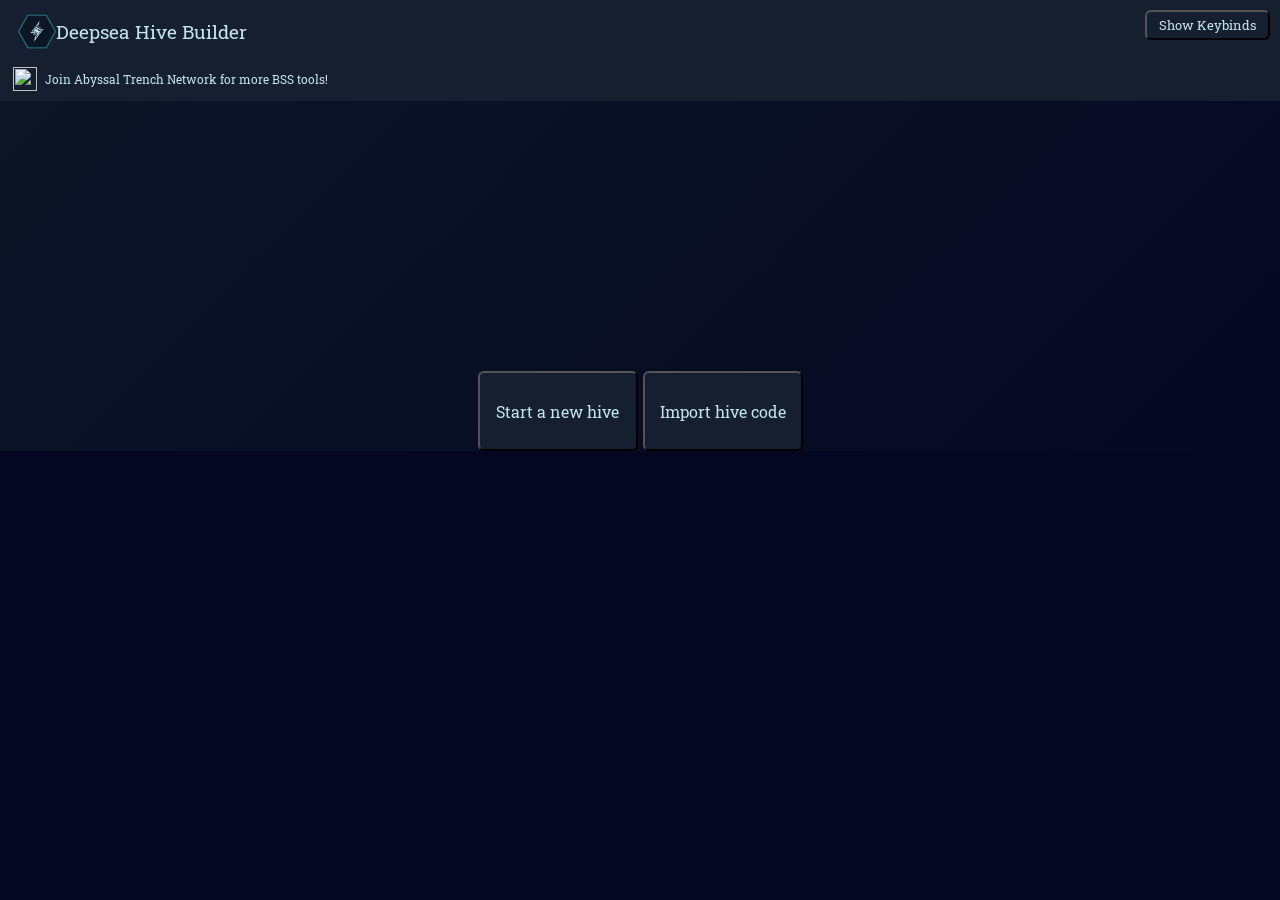
==== commit b3f2ab25: "redo" ====
--- a/index.html
+++ b/index.html
@@ -5,10 +5,10 @@
     <meta http-equiv="X-UA-Compatible" content="IE=edge">
     <meta name="viewport" content="width=device-width, height=device-height,  initial-scale=1.0, user-scalable=no;user-scalable=0;"/>
     <meta property="og:type" content="website">
-    <meta property="og:site_name" content="Deepsea Hive Builder">
+    <meta property="og:site_name" content="Abyssal Trench Network">
     <meta property="og:title" content="Deepsea Hive Builder">
-    <meta property="og:description" content="create and share hives for bee swarm simulator!">
-    <meta property="og:image" content="https://t4styl.github.io/hivemind/assets/deepsea_hive_builder.png">
+    <meta property="og:description" content="The quickest and most complete Hive Builder for Bee Swarm Simulator!">
+    <meta property="og:image" content="https://pawselfie.github.io/deepsea-hive-builder/assets/deepsea_hive_builder.png">
     <title>Deepsea Hive Builder</title>
     <link rel="stylesheet" href="https://fonts.googleapis.com/css2?family=Material+Symbols+Outlined:opsz,wght,FILL,GRAD@20..48,100..700,0..1,-50..200" />
     <link rel="stylesheet" href="style.css">
@@ -18,7 +18,50 @@
     <header>
         <img src="assets/deepsea_hive_builder.png" id="hivemind_icon"/>
         <p id="headerTitle">Deepsea Hive Builder</p>
+        <button id="keybindsBtn">Show Keybinds</button>
     </header>
+    <div id="keybinds-overlay">
+        <div id="keybinds-box">
+            <h2>Keybinds</h2>
+            <div class="kb-section">
+                <h3>Menu</h3>
+                <table><tbody>
+                    <tr><td><kbd>Enter</kbd> / <kbd>Space</kbd></td><td>Start a new hive</td></tr>
+                    <tr><td><kbd>I</kbd></td><td>Import hive code</td></tr>
+                    <tr><td><kbd>C</kbd></td><td>Continue saved hive</td></tr>
+                </tbody></table>
+            </div>
+            <div class="kb-section">
+                <h3>Selection</h3>
+                <table><tbody>
+                    <tr><td><kbd>Click</kbd></td><td>Select slot</td></tr>
+                    <tr><td><kbd>Shift</kbd> + <kbd>Click</kbd></td><td>Add slot to selection</td></tr>
+                    <tr><td><kbd>Shift</kbd> + <kbd>Drag</kbd></td><td>Drag-select multiple slots</td></tr>
+                    <tr><td><kbd>Ctrl</kbd> + <kbd>A</kbd></td><td>Select all slots</td></tr>
+                </tbody></table>
+            </div>
+            <div class="kb-section">
+                <h3>Editing</h3>
+                <table><tbody>
+                    <tr><td><kbd>Backspace</kbd></td><td>Clear partial first; then clear bee, beequip &amp; mutation</td></tr>
+                    <tr><td><kbd>Ctrl</kbd> + <kbd>Backspace</kbd></td><td>Clear regular bee &amp; beequip only (keeps partial)</td></tr>
+                    <tr><td><kbd>↑</kbd> / <kbd>↓</kbd></td><td>Adjust level ±1 on selected slots</td></tr>
+                    <tr><td><kbd>←</kbd> / <kbd>→</kbd></td><td>Adjust level ±5 on selected slots</td></tr>
+                    <tr><td><kbd>Ctrl</kbd> + <kbd>Arrow</kbd></td><td>Adjust partial level (only if slot has a partial bee)</td></tr>
+                    <tr><td><kbd>Ctrl</kbd> + <kbd>Bee/Beequip/Mutation</kbd></td><td>Set as partial slot instead of regular</td></tr>
+                    <tr><td><kbd>Ctrl</kbd> + <kbd>Z</kbd></td><td>Undo last change</td></tr>
+                    <tr><td><kbd>Ctrl</kbd> + <kbd>Shift</kbd> + <kbd>Z</kbd></td><td>Redo last undone change</td></tr>
+                    <tr><td><kbd>Ctrl</kbd> + <kbd>C</kbd></td><td>Copy selected slots</td></tr>
+                    <tr><td><kbd>Ctrl</kbd> + <kbd>X</kbd></td><td>Cut selected slots</td></tr>
+                    <tr><td><kbd>Ctrl</kbd> + <kbd>V</kbd></td><td>Paste into selected slots</td></tr>
+                    <tr><td><kbd>Ctrl</kbd> + <kbd>I</kbd></td><td>Set level on selected slots</td></tr>
+                    <tr><td><kbd>Ctrl</kbd> + <kbd>Q</kbd></td><td>Clear hive</td></tr>
+                    <tr><td><kbd>Ctrl</kbd> + <kbd>Y</kbd></td><td>Toggle level visibility</td></tr>
+                </tbody></table>
+            </div>
+            <button id="keybinds-ok">Close</button>
+        </div>
+    </div>
     <div id="modal-overlay">
         <div id="modal-box">
             <p id="modal-message"></p>
@@ -323,13 +366,35 @@
                 </div>
                 <div id="bees-general" class="bee-section" data-status="active">
                     <button id="selectAll">Select All</button>
-                    <button id="btn-U">Empty slot</button>
+                    <button id="btn-U">Empty Slot</button>
+                    <button id="removeBeequip">Remove Beequip</button>
+                    <button id="removeMutation">Remove Mutation</button>
                     <button id="btn-LVL">Set Level</button>
                     <button id="btn-FLIP">Flip Gifted Value</button>
-                    <button id="removeBeequip">Remove Beequip</button>
-                    <button id="removeMutation">Remove Mutation</button>
+                    <button id="clearSlot">Clear Slot</button>
                     <button id="clearHive">Clear Hive</button>
                     <button id="toggleLevels">Hide Levels</button>
+                </div>
+            </div>
+            <div id="partial">
+                <div class="beeHead">
+                    <p class="beeTitle">Partial</p>
+                    <button id="partialMax" class="minMax" data-status="inactive">
+                        <span class="material-symbols-outlined">
+                        add
+                        </span>
+                    </button>
+                    <button id="partialMin" class="minMax" data-status="active">
+                        <span class="material-symbols-outlined">
+                        remove
+                        </span>
+                    </button>
+                </div>
+                <div id="bees-partial" class="bee-section" data-status="active">
+                    <button id="clearPartial">Empty Partial Slot</button>
+                    <button id="removePartialBeequip">Remove Partial Beequip</button>
+                    <button id="removePartialMutation">Remove Partial Mutation</button>
+                    <button id="btn-PLVL">Set Partial Level</button>
                 </div>
             </div>
             <div id="mutations">
--- a/style.css
+++ b/style.css
@@ -31,6 +31,7 @@
     align-items: center;
     position: relative;
     font-size: 1.5vw;
+    padding-left: 1.4%;
 }
 
 #app, #menu {
@@ -291,9 +292,10 @@
     gap: 2px;
 }
 
-#bees-general *, #bees-common *, #bees-rare *, #bees-epic *, #bees-legend *, #bees-mythic *, #bees-event *, #bees-mutation *, #bees-beequip *, #bees-beesmas *, #bees-unreleased * {
+#bees-general *, #bees-common *, #bees-rare *, #bees-epic *, #bees-legend *, #bees-mythic *, #bees-event *, #bees-mutation *, #bees-beequip *, #bees-beesmas *, #bees-unreleased *, #bees-partial * {
     width: 32%;
 }
+
 
 #bees-common button, #bees-rare button, #bees-epic button,
 #bees-legend button, #bees-mythic button, #bees-event button,
@@ -321,11 +323,10 @@
 
 footer {
     display: flex;
-    justify-content: center;
-    align-items: center;
     padding: 4px 0 10px;
     background: var(--secondary);
     font-size: 0.75rem;
+    padding-left: 1%;
 }
 
 footer a {
@@ -411,3 +412,91 @@
         opacity: 0;
     }
 }
+
+#keybindsBtn {
+    margin-left: auto;
+    margin-bottom: auto;
+    margin-top: 10px;
+    margin-right: 10px;
+    padding: 5px 12px;
+    font-size: 0.8rem;
+    white-space: nowrap;
+}
+
+#keybinds-overlay {
+    display: none;
+    position: fixed;
+    top: 0;
+    left: 0;
+    width: 100%;
+    height: 100%;
+    background: rgba(0, 0, 0, 0.6);
+    align-items: center;
+    justify-content: center;
+    z-index: 5000;
+}
+
+#keybinds-overlay.active {
+    display: flex;
+}
+
+#keybinds-box {
+    background: var(--secondary);
+    color: var(--text);
+    border-radius: 10px;
+    padding: 24px 28px;
+    min-width: 340px;
+    max-width: min(560px, 92vw);
+    max-height: 82vh;
+    overflow-y: auto;
+    display: flex;
+    flex-direction: column;
+    gap: 14px;
+    box-shadow: 0 8px 40px rgba(0, 0, 0, 0.6);
+    border: 1px solid var(--accent);
+}
+
+#keybinds-box h2 {
+    margin: 0;
+    font-size: 1.1rem;
+}
+
+.kb-section h3 {
+    margin: 0 0 6px 0;
+    font-size: 0.85rem;
+    opacity: 0.7;
+    text-transform: uppercase;
+    letter-spacing: 0.05em;
+}
+
+.kb-section table {
+    width: 100%;
+    border-collapse: collapse;
+    font-size: 0.82rem;
+}
+
+.kb-section td {
+    padding: 3px 6px;
+    vertical-align: top;
+}
+
+.kb-section td:first-child {
+    white-space: nowrap;
+    padding-right: 14px;
+}
+
+kbd {
+    display: inline-block;
+    background: var(--bg);
+    border: 1px solid var(--accent);
+    border-radius: 4px;
+    padding: 1px 5px;
+    font-size: 0.78rem;
+    font-family: monospace;
+}
+
+#keybinds-ok {
+    align-self: flex-end;
+    padding: 6px 18px;
+    margin-top: 4px;
+}
